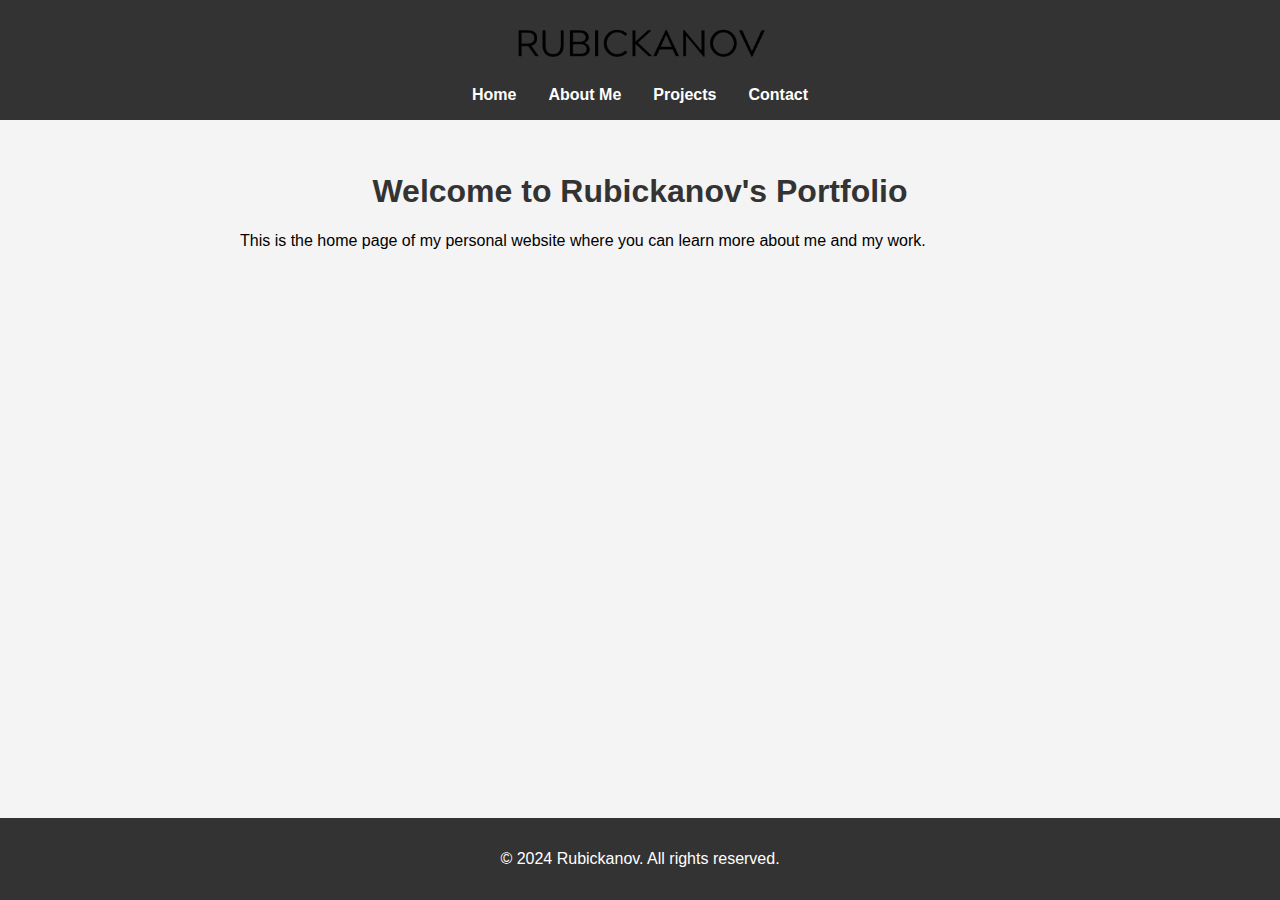
==== index.html @ 33fd54f3 "Changed everything" ====
<!DOCTYPE html>
<html lang="en">
<head>
    <meta charset="UTF-8">
    <meta name="viewport" content="width=device-width, initial-scale=1.0">
    <title>Rubickanov's Portfolio</title>
    <link rel="stylesheet" href="styles.css">
</head>
<body>
<div class="wrapper">
    <header>
        <div class="logo">
            <a href="index.html">
                <img src="img/RUBICKANOV.png" alt="Rubickanov Logo" width="330" height="132">
            </a>
        </div>
        <nav>
            <ul>
                <li><a href="index.html">Home</a></li>
                <li><a href="about.html">About Me</a></li>
                <li><a href="projects.html">Projects</a></li>
                <li><a href="contact.html">Contact</a></li>
            </ul>
        </nav>
    </header>

    <main>
        <section id="home" class="section">
            <h1>Welcome to Rubickanov's Portfolio</h1>
            <p>This is the home page of my personal website where you can learn more about me and my work.</p>
        </section>
    </main>

    <footer>
        <p>&copy; 2024 Rubickanov. All rights reserved.</p>
    </footer>
</div>
<script src="scripts.js"></script>
</body>
</html>
---- styles.css ----
html, body {
    height: 100%;
    margin: 0;
    padding: 0;
    font-family: Arial, sans-serif;
    background-color: #f4f4f4;
}

.wrapper {
    display: flex;
    flex-direction: column;
    min-height: 100vh;
}

header {
    background-color: #333;
    color: #fff;
    padding: 1em 0;
    text-align: center;
}

.logo img {
    max-width: 100%;
    height: auto;
    margin: 0 auto;
}

nav {
    ; /* Reduced margin to make it closer to the logo */
}

nav ul {
    list-style: none;
    display: flex;
    justify-content: center;
    margin: 0;
    padding: 0;
}

nav ul li {
    margin: 0 1em;
}

nav ul li a {
    color: #fff;
    text-decoration: none;
    font-weight: bold;
}

main {
    flex: 1;
}

.section {
    padding: 2em 1em;
    max-width: 800px;
    margin: 0 auto;
}

h1 {
    text-align: center;
    color: #333;
}

.projects-list {
    display: flex;
    flex-direction: column;
    align-items: center;
}

.project {
    background-color: #fff;
    margin: 1em 0;
    padding: 1em;
    border-radius: 8px;
    box-shadow: 0 2px 4px rgba(0,0,0,0.1);
    width: 100%;
    max-width: 600px;
}

.project h2 {
    color: #333;
}

.project img {
    width: 100%;
    height: auto;
    border-radius: 8px;
}

.project p {
    color: #666;
}

.project-link {
    color: #007BFF;
    text-decoration: none;
}

.video-container {
    position: relative;
    padding-bottom: 56.25%;
    height: 0;
    overflow: hidden;
    max-width: 100%;
    background: #000;
    border-radius: 8px;
}

.video-container iframe {
    position: absolute;
    top: 0;
    left: 0;
    width: 100%;
    height: 100%;
    border: 0;
}

footer {
    text-align: center;
    padding: 1em 0;
    background-color: #333;
    color: #fff;
    width: 100%;
}
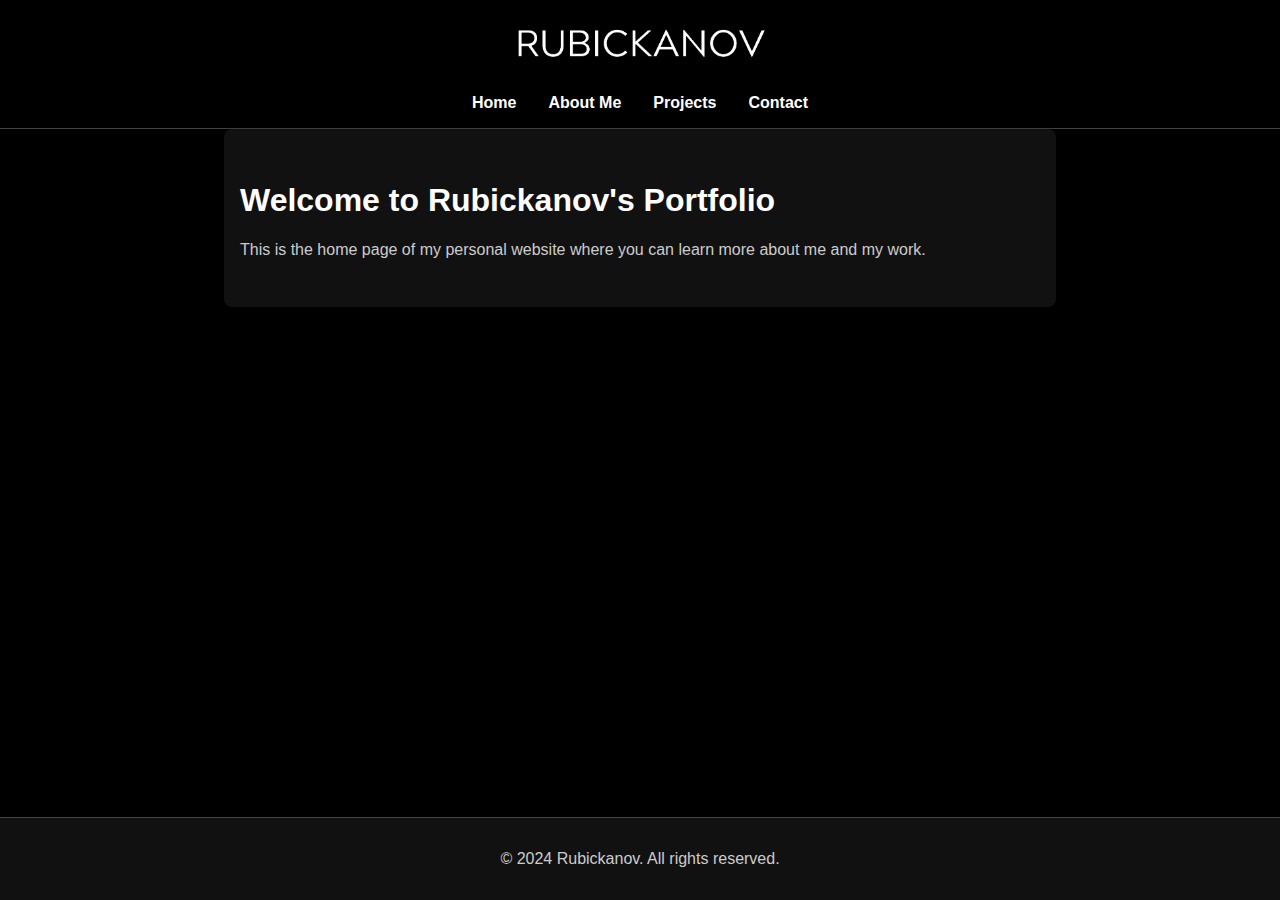
==== commit 80af2ec9: "Changed Colors" ====
--- a/index.html
+++ b/index.html
@@ -11,7 +11,7 @@
     <header>
         <div class="logo">
             <a href="index.html">
-                <img src="img/RUBICKANOV.png" alt="Rubickanov Logo" width="330" height="132">
+                <img src="img/RUBICKANOV_White.png" alt="Rubickanov Logo" width="330" height="132">
             </a>
         </div>
         <nav>
--- a/styles.css
+++ b/styles.css
@@ -3,7 +3,8 @@
     margin: 0;
     padding: 0;
     font-family: Arial, sans-serif;
-    background-color: #f4f4f4;
+    background-color: #000; /* Black background */
+    color: #fff; /* White text */
 }
 
 .wrapper {
@@ -13,10 +14,9 @@
 }
 
 header {
-    background-color: #333;
-    color: #fff;
     padding: 1em 0;
     text-align: center;
+    border-bottom: 1px solid #444; /* Dark gray border */
 }
 
 .logo img {
@@ -26,7 +26,7 @@
 }
 
 nav {
-    ; /* Reduced margin to make it closer to the logo */
+    margin-top: 0.5em;
 }
 
 nav ul {
@@ -45,6 +45,11 @@
     color: #fff;
     text-decoration: none;
     font-weight: bold;
+    transition: color 0.3s;
+}
+
+nav ul li a:hover {
+    color: #ccc; /* Light gray on hover */
 }
 
 main {
@@ -55,11 +60,17 @@
     padding: 2em 1em;
     max-width: 800px;
     margin: 0 auto;
+    background-color: #111; /* Very dark gray */
+    border-radius: 8px;
+    box-shadow: 0 2px 4px rgba(0, 0, 0, 0.8);
 }
 
-h1 {
-    text-align: center;
-    color: #333;
+h1, h2 {
+    color: #fff;
+}
+
+p {
+    color: #ccc; /* Light gray */
 }
 
 .projects-list {
@@ -69,17 +80,17 @@
 }
 
 .project {
-    background-color: #fff;
+    background-color: #222; /* Dark gray */
     margin: 1em 0;
     padding: 1em;
     border-radius: 8px;
-    box-shadow: 0 2px 4px rgba(0,0,0,0.1);
+    box-shadow: 0 2px 4px rgba(0, 0, 0, 0.8);
     width: 100%;
     max-width: 600px;
 }
 
 .project h2 {
-    color: #333;
+    color: #fff;
 }
 
 .project img {
@@ -89,12 +100,16 @@
 }
 
 .project p {
-    color: #666;
+    color: #ccc; /* Light gray */
 }
 
 .project-link {
-    color: #007BFF;
+    color: #007BFF; /* Blue */
     text-decoration: none;
+}
+
+.project-link:hover {
+    color: #0056b3; /* Darker blue on hover */
 }
 
 .video-container {
@@ -119,7 +134,8 @@
 footer {
     text-align: center;
     padding: 1em 0;
-    background-color: #333;
+    background-color: #111; /* Very dark gray */
     color: #fff;
     width: 100%;
+    border-top: 1px solid #444; /* Dark gray border */
 }
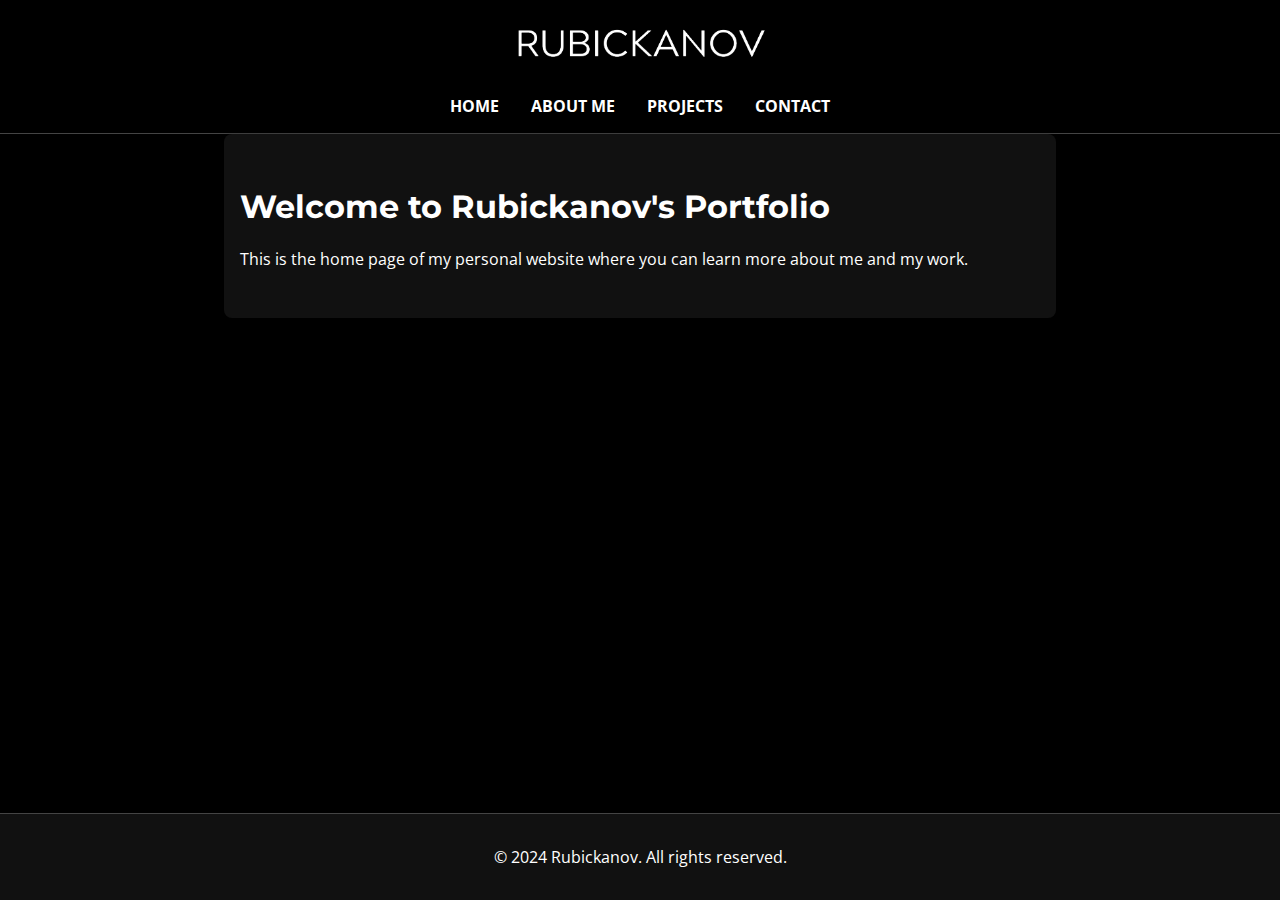
==== commit 18c4050a: "Restyle" ====
--- a/index.html
+++ b/index.html
@@ -5,6 +5,7 @@
     <meta name="viewport" content="width=device-width, initial-scale=1.0">
     <title>Rubickanov's Portfolio</title>
     <link rel="stylesheet" href="styles.css">
+    <link href="https://fonts.googleapis.com/css2?family=Montserrat:wght@400;700&family=Open+Sans:wght@400;700&display=swap" rel="stylesheet">
 </head>
 <body>
 <div class="wrapper">
@@ -16,10 +17,10 @@
         </div>
         <nav>
             <ul>
-                <li><a href="index.html">Home</a></li>
-                <li><a href="about.html">About Me</a></li>
-                <li><a href="projects.html">Projects</a></li>
-                <li><a href="contact.html">Contact</a></li>
+                <li><a href="index.html">HOME</a></li>
+                <li><a href="about.html">ABOUT ME</a></li>
+                <li><a href="projects.html">PROJECTS</a></li>
+                <li><a href="contact.html">CONTACT</a></li>
             </ul>
         </nav>
     </header>
@@ -35,6 +36,6 @@
         <p>&copy; 2024 Rubickanov. All rights reserved.</p>
     </footer>
 </div>
-<script src="scripts.js"></script>
+<script src="script.js"></script>
 </body>
 </html>
--- a/styles.css
+++ b/styles.css
@@ -2,9 +2,14 @@
     height: 100%;
     margin: 0;
     padding: 0;
-    font-family: Arial, sans-serif;
+    font-family: 'Open Sans', sans-serif; /* Use Open Sans for body text */
     background-color: #000; /* Black background */
     color: #fff; /* White text */
+}
+
+h1, h2 {
+    font-family: 'Montserrat', sans-serif; /* Use Montserrat for headings */
+    color: #fff;
 }
 
 .wrapper {
@@ -26,7 +31,7 @@
 }
 
 nav {
-    margin-top: 0.5em;
+    margin-top: 0.5em; /* Reduced margin to make it closer to the logo */
 }
 
 nav ul {
@@ -65,14 +70,6 @@
     box-shadow: 0 2px 4px rgba(0, 0, 0, 0.8);
 }
 
-h1, h2 {
-    color: #fff;
-}
-
-p {
-    color: #ccc; /* Light gray */
-}
-
 .projects-list {
     display: flex;
     flex-direction: column;
@@ -87,10 +84,6 @@
     box-shadow: 0 2px 4px rgba(0, 0, 0, 0.8);
     width: 100%;
     max-width: 600px;
-}
-
-.project h2 {
-    color: #fff;
 }
 
 .project img {
@@ -122,7 +115,7 @@
     border-radius: 8px;
 }
 
-.video-container iframe {
+video-container iframe {
     position: absolute;
     top: 0;
     left: 0;
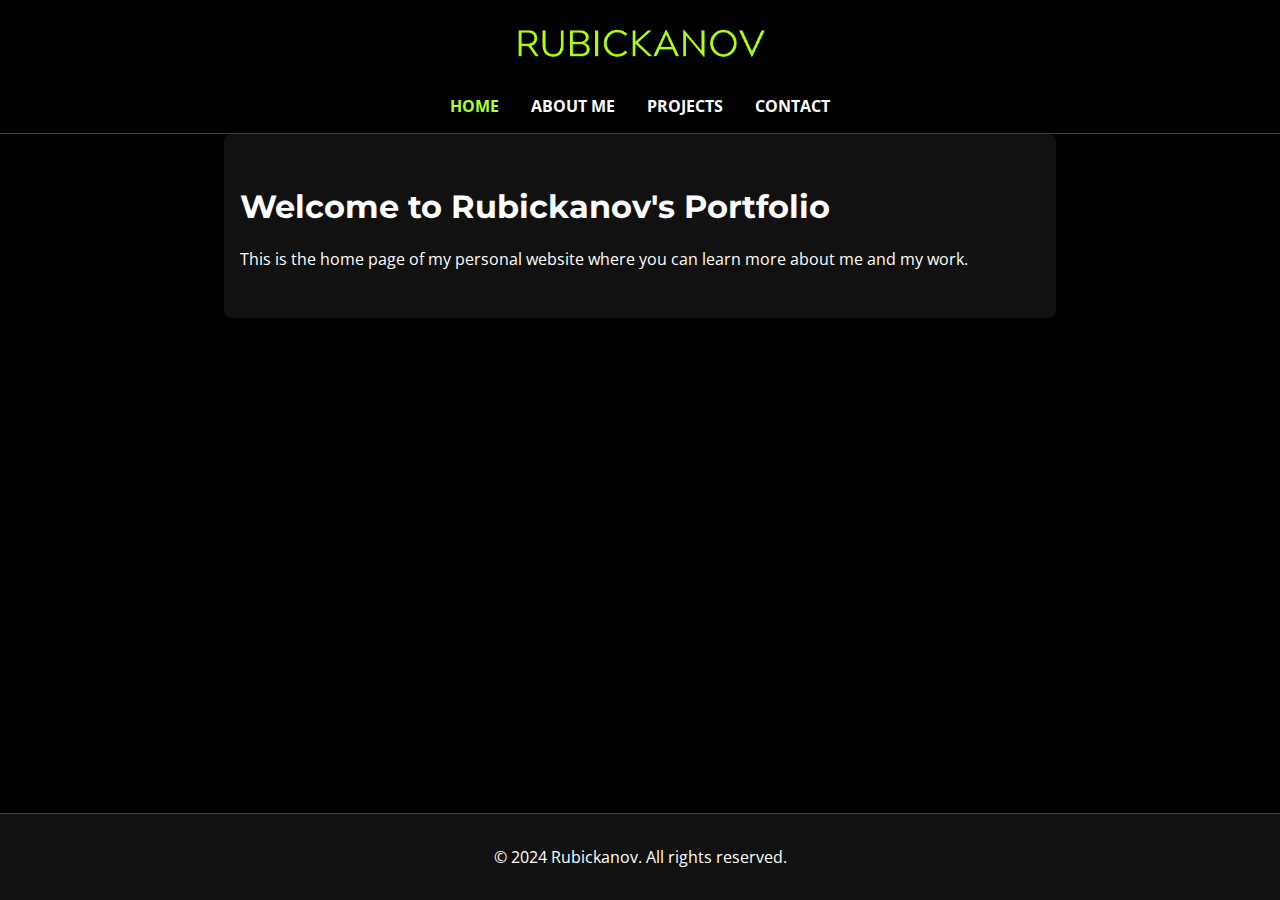
==== commit 7f7d2b8e: "Changed logo" ====
--- a/index.html
+++ b/index.html
@@ -12,12 +12,12 @@
     <header>
         <div class="logo">
             <a href="index.html">
-                <img src="img/RUBICKANOV_White.png" alt="Rubickanov Logo" width="330" height="132">
+                <img src="img/RUBICKANOV_Green.png" alt="Rubickanov Logo" width="330" height="132">
             </a>
         </div>
         <nav>
             <ul>
-                <li><a href="index.html">HOME</a></li>
+                <li><a class = "selected" href="index.html">HOME</a></li>
                 <li><a href="about.html">ABOUT ME</a></li>
                 <li><a href="projects.html">PROJECTS</a></li>
                 <li><a href="contact.html">CONTACT</a></li>
--- a/styles.css
+++ b/styles.css
@@ -28,6 +28,12 @@
     max-width: 100%;
     height: auto;
     margin: 0 auto;
+}
+
+.logo:hover{
+    img {
+        filter: drop-shadow(0px 0px 10px greenyellow);
+    }
 }
 
 nav {
@@ -132,3 +138,9 @@
     width: 100%;
     border-top: 1px solid #444; /* Dark gray border */
 }
+
+.selected {
+    color: greenyellow;
+}
+
+
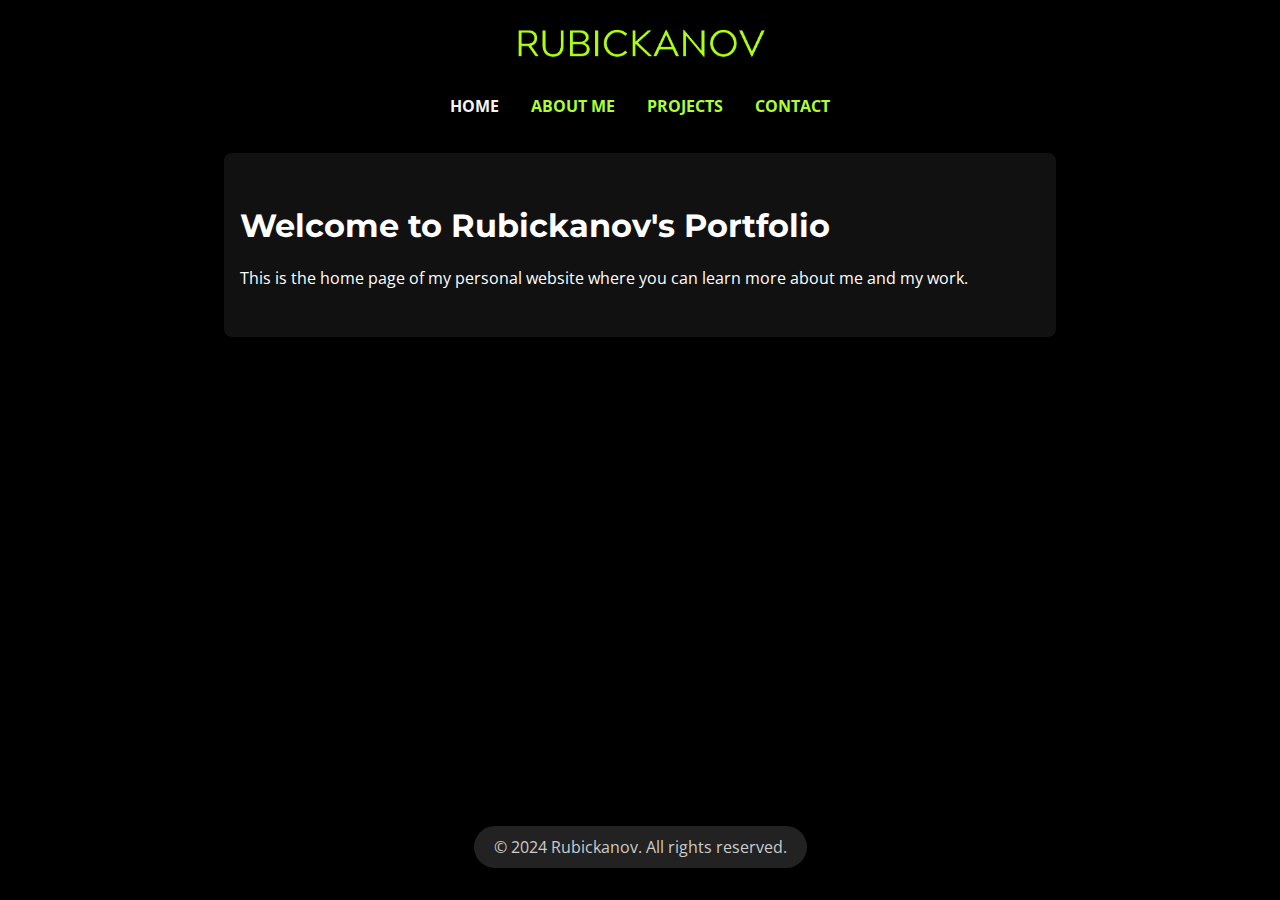
==== commit bda3fc14: "Updated PROJECTS page and redesigned header and footer" ====
--- a/index.html
+++ b/index.html
@@ -3,7 +3,8 @@
 <head>
     <meta charset="UTF-8">
     <meta name="viewport" content="width=device-width, initial-scale=1.0">
-    <title>Rubickanov's Portfolio</title>
+    <title>Rubickanov - HOME</title>
+    <link rel="icon" href="img/icon.ico" type="image/x-icon">
     <link rel="stylesheet" href="styles.css">
     <link href="https://fonts.googleapis.com/css2?family=Montserrat:wght@400;700&family=Open+Sans:wght@400;700&display=swap" rel="stylesheet">
 </head>
--- a/styles.css
+++ b/styles.css
@@ -21,7 +21,7 @@
 header {
     padding: 1em 0;
     text-align: center;
-    border-bottom: 1px solid #444; /* Dark gray border */
+    /* border-bottom: 1px solid #444; /* Dark gray border */
 }
 
 .logo img {
@@ -59,12 +59,18 @@
     transition: color 0.3s;
 }
 
+nav ul li a.selected {
+    color: whitesmoke;
+}
+
 nav ul li a:hover {
     color: #ccc; /* Light gray on hover */
 }
 
 main {
     flex: 1;
+    margin-top: 20px;
+    margin-bottom: 20px;
 }
 
 .section {
@@ -82,6 +88,11 @@
     align-items: center;
 }
 
+iframe{
+
+    border: transparent;
+}
+
 .project {
     background-color: #222; /* Dark gray */
     margin: 1em 0;
@@ -90,6 +101,21 @@
     box-shadow: 0 2px 4px rgba(0, 0, 0, 0.8);
     width: 100%;
     max-width: 600px;
+}
+
+.project {
+    display: flex;
+    justify-content: center;
+    align-items: center;
+    flex-direction: column;
+}
+
+a:link{
+    color: greenyellow;
+}
+
+a:visited{
+    color: greenyellow;
 }
 
 .project img {
@@ -133,14 +159,15 @@
 footer {
     text-align: center;
     padding: 1em 0;
-    background-color: #111; /* Very dark gray */
+    background-color: #000;
     color: #fff;
     width: 100%;
-    border-top: 1px solid #444; /* Dark gray border */
 }
 
-.selected {
-    color: greenyellow;
-}
-
-
+footer p {
+    display: inline-block;
+    padding: 10px 20px;
+    background-color: #222;
+    border-radius: 50px;
+    color: #ccc;
+}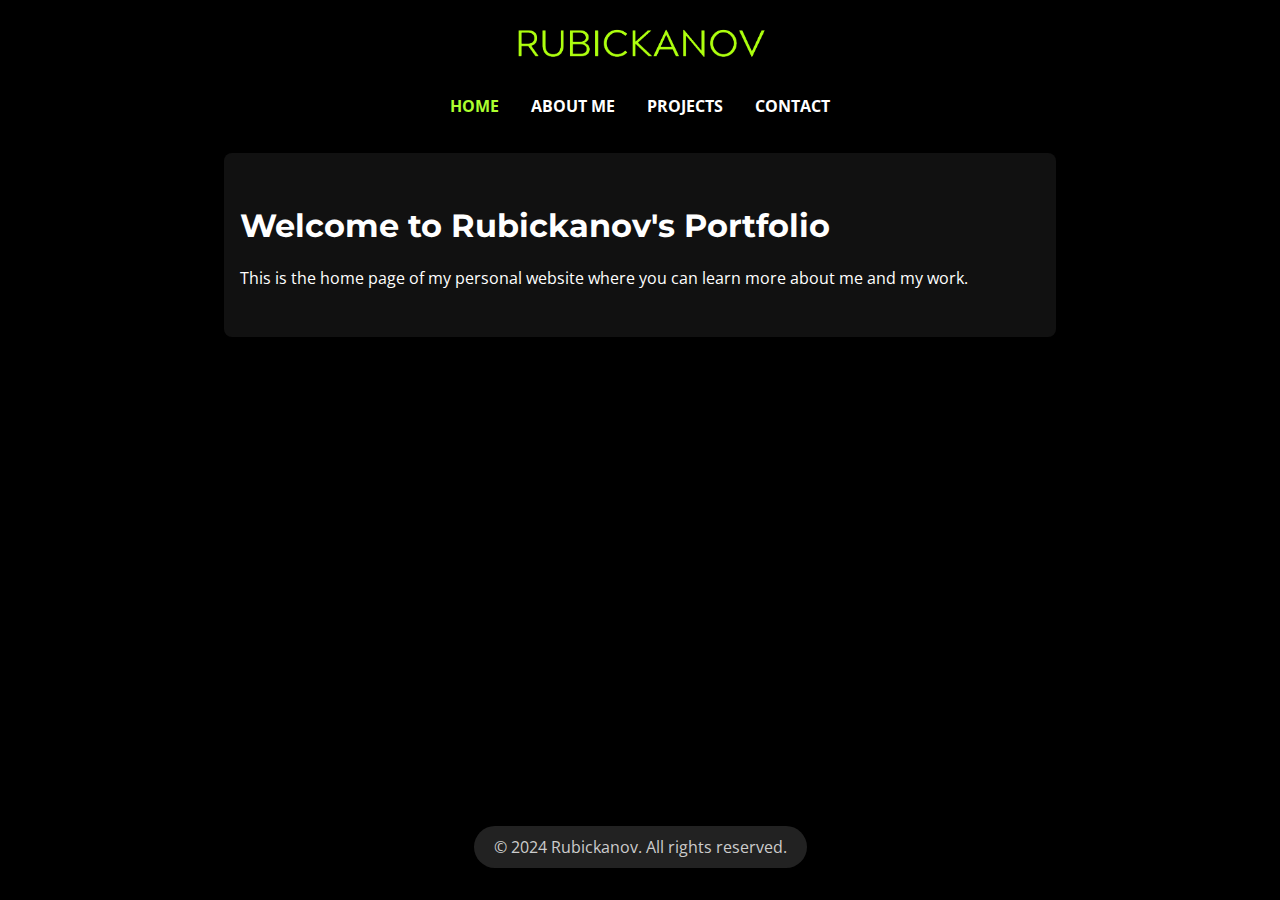
==== commit 37fad194: "removed html extension" ====
--- a/index.html
+++ b/index.html
@@ -18,10 +18,10 @@
         </div>
         <nav>
             <ul>
-                <li><a class = "selected" href="index.html">HOME</a></li>
-                <li><a href="about.html">ABOUT ME</a></li>
-                <li><a href="projects.html">PROJECTS</a></li>
-                <li><a href="contact.html">CONTACT</a></li>
+                <li><a class = "selected" href="/index">HOME</a></li>
+                <li><a href="/about">ABOUT ME</a></li>
+                <li><a href="/projects">PROJECTS</a></li>
+                <li><a href="/contact">CONTACT</a></li>
             </ul>
         </nav>
     </header>
--- a/styles.css
+++ b/styles.css
@@ -53,14 +53,14 @@
 }
 
 nav ul li a {
-    color: #fff;
+    color: white !important;
     text-decoration: none;
     font-weight: bold;
     transition: color 0.3s;
 }
 
 nav ul li a.selected {
-    color: whitesmoke;
+    color: greenyellow !important;
 }
 
 nav ul li a:hover {
@@ -89,7 +89,6 @@
 }
 
 iframe{
-
     border: transparent;
 }
 
@@ -138,22 +137,9 @@
 }
 
 .video-container {
-    position: relative;
-    padding-bottom: 56.25%;
-    height: 0;
-    overflow: hidden;
-    max-width: 100%;
-    background: #000;
-    border-radius: 8px;
-}
-
-video-container iframe {
-    position: absolute;
-    top: 0;
-    left: 0;
-    width: 100%;
-    height: 100%;
-    border: 0;
+    display: flex;
+    justify-content: center;
+    align-items: center;
 }
 
 footer {
@@ -170,4 +156,39 @@
     background-color: #222;
     border-radius: 50px;
     color: #ccc;
-}+}
+
+.dropdown-content {
+    max-height: 0;
+    overflow: hidden;
+    transition: max-height 0.8s ease;
+}
+
+.dropdown-content.show {
+    max-height: 1000px; /* Adjust this value as needed */
+}
+
+.dropdown-button {
+    background: transparent;
+    border: none;
+    width: 64px;
+    height: 64px;
+    transition: transform 0.3s ease-in-out;
+}
+
+.dropdown-button .dropdown-image {
+    width: 100%;
+    height: 100%;
+}
+
+.dropdown-button.open {
+    transform: rotate(180deg);
+}
+
+.dropdown-content .view {
+    display: block;
+    text-align: center;
+    margin-top: 25px;
+    font-size: 20px;
+    margin-bottom: 20px;
+}
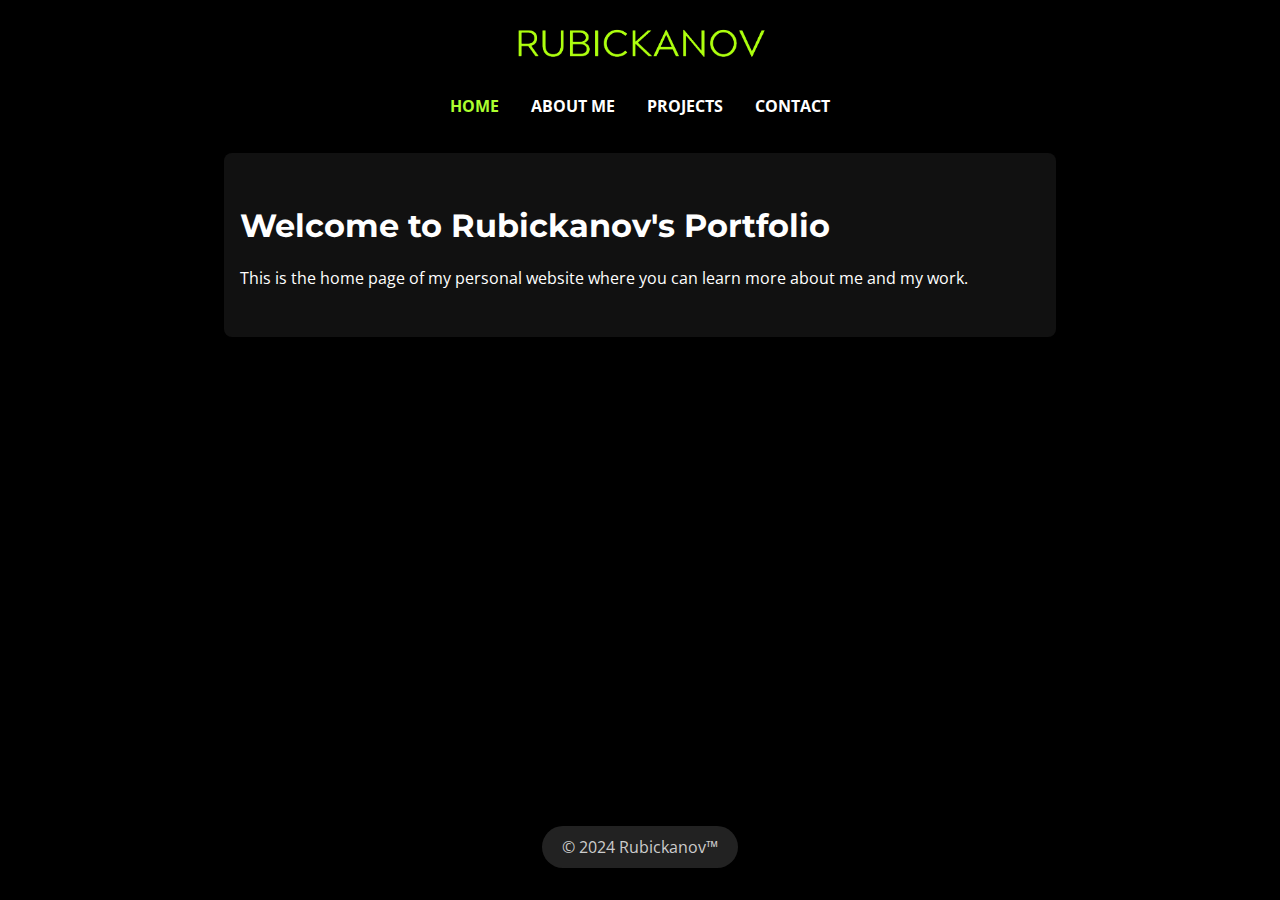
==== commit 6ef56317: "Changed copyright" ====
--- a/index.html
+++ b/index.html
@@ -12,7 +12,7 @@
 <div class="wrapper">
     <header>
         <div class="logo">
-            <a href="index.html">
+            <a href="/index">
                 <img src="img/RUBICKANOV_Green.png" alt="Rubickanov Logo" width="330" height="132">
             </a>
         </div>
@@ -34,7 +34,7 @@
     </main>
 
     <footer>
-        <p>&copy; 2024 Rubickanov. All rights reserved.</p>
+        <p>&copy; 2024 Rubickanov™ </p>
     </footer>
 </div>
 <script src="script.js"></script>
